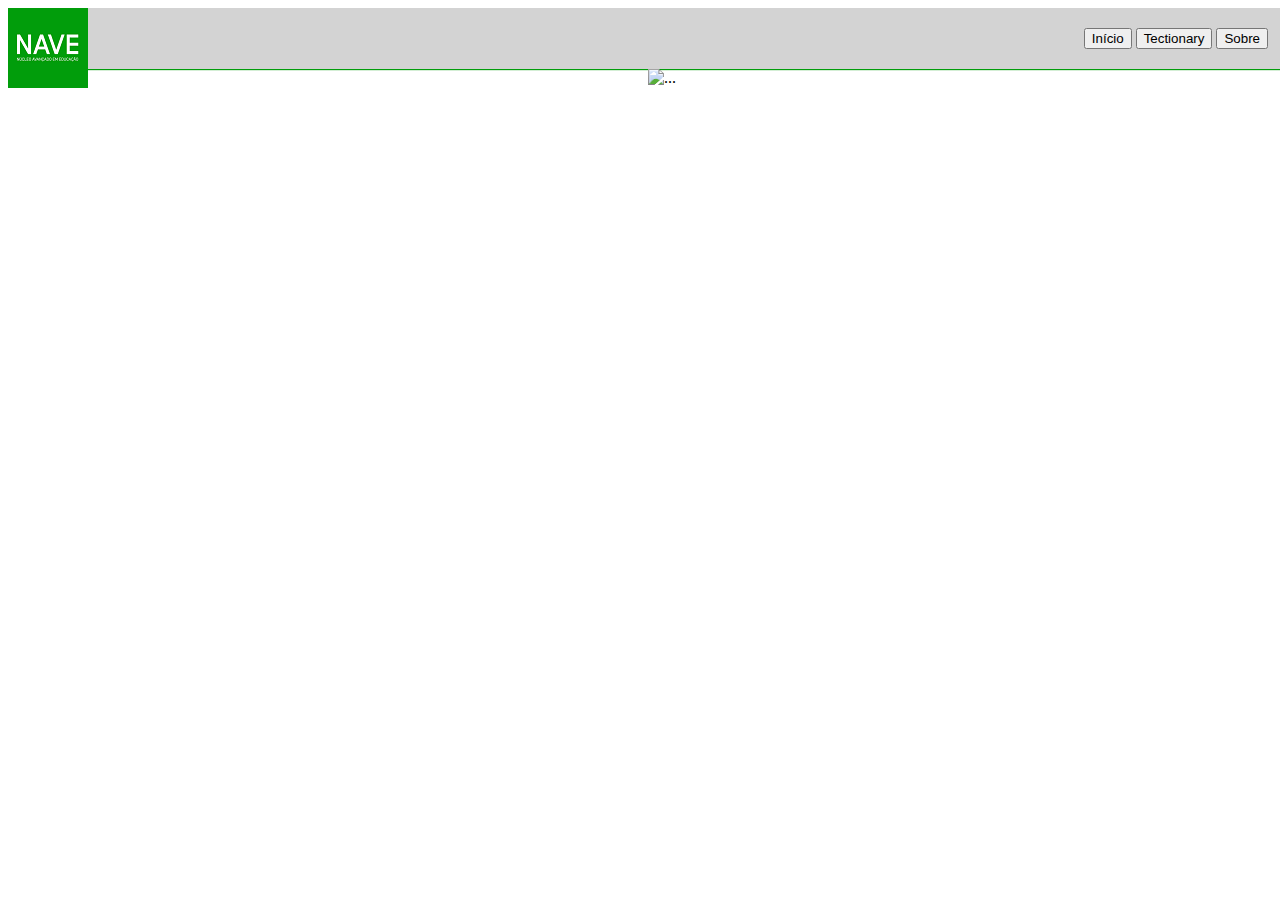
==== Sobre.html @ b7f5bfbb "Alterando o navbar" ====
<!DOCTYPE html>
<html lang="en">
<head>
    <meta charset="UTF-8">
    <meta http-equiv="X-UA-Compatible" content="IE=edge">
    <meta name="viewport" content="width=device-width, initial-scale=1.0">
    <title>Tectionary</title>
    <link href="https://cdn.jsdelivr.net/npm/bootstrap@5.0.1/dist/css/bootstrap.min.css" rel="stylesheet" integrity="sha384-+0n0xVW2eSR5OomGNYDnhzAbDsOXxcvSN1TPprVMTNDbiYZCxYbOOl7+AMvyTG2x" crossorigin="anonymous">
    <link rel="stylesheet" href=".\css\style.css">
</head>
<body>
     <header>
      <nav class="navbar navbar-expand-md  cabecalho1 ">
         <div class="container-fluid row">

              <div class="logo col">
                <a href="index.html"><img src="img\Logo.png"  alt=""></a>
             </div> 
             <div class="corButao col" >
                <button type="button" class="btn btn-outline-success"><a href="index.html" class="one">Início</a></button>
                <button type="button" class="btn btn-outline-success"><a href="Tectionary.html"class ="one">Tectionary</a></button>
                <button type="button" class="btn btn-outline-success"><a href="Sobre.html" class="one">Sobre</a></button>
               </div>
              </div>    
       </nav>
       
     </header>
   <main>
      
       <div class="container">
      
        <div>
                 <img src="img/EscolaVerde.png" class="img-fluid" alt="...">
                 
        </div>
      </div>
   </main>








     <script src=""></script>
    <script src="https://cdn.jsdelivr.net/npm/bootstrap@5.0.1/dist/js/bootstrap.bundle.min.js" integrity="sha384-gtEjrD/SeCtmISkJkNUaaKMoLD0//ElJ19smozuHV6z3Iehds+3Ulb9Bn9Plx0x4" crossorigin="anonymous"></script>
    <script src="https://cdn.jsdelivr.net/npm/@popperjs/core@2.9.2/dist/umd/popper.min.js" integrity="sha384-IQsoLXl5PILFhosVNubq5LC7Qb9DXgDA9i+tQ8Zj3iwWAwPtgFTxbJ8NT4GN1R8p" crossorigin="anonymous"></script>
    <script src="https://cdn.jsdelivr.net/npm/bootstrap@5.0.1/dist/js/bootstrap.min.js" integrity="sha384-Atwg2Pkwv9vp0ygtn1JAojH0nYbwNJLPhwyoVbhoPwBhjQPR5VtM2+xf0Uwh9KtT" crossorigin="anonymous"></script>
</body>
</html>
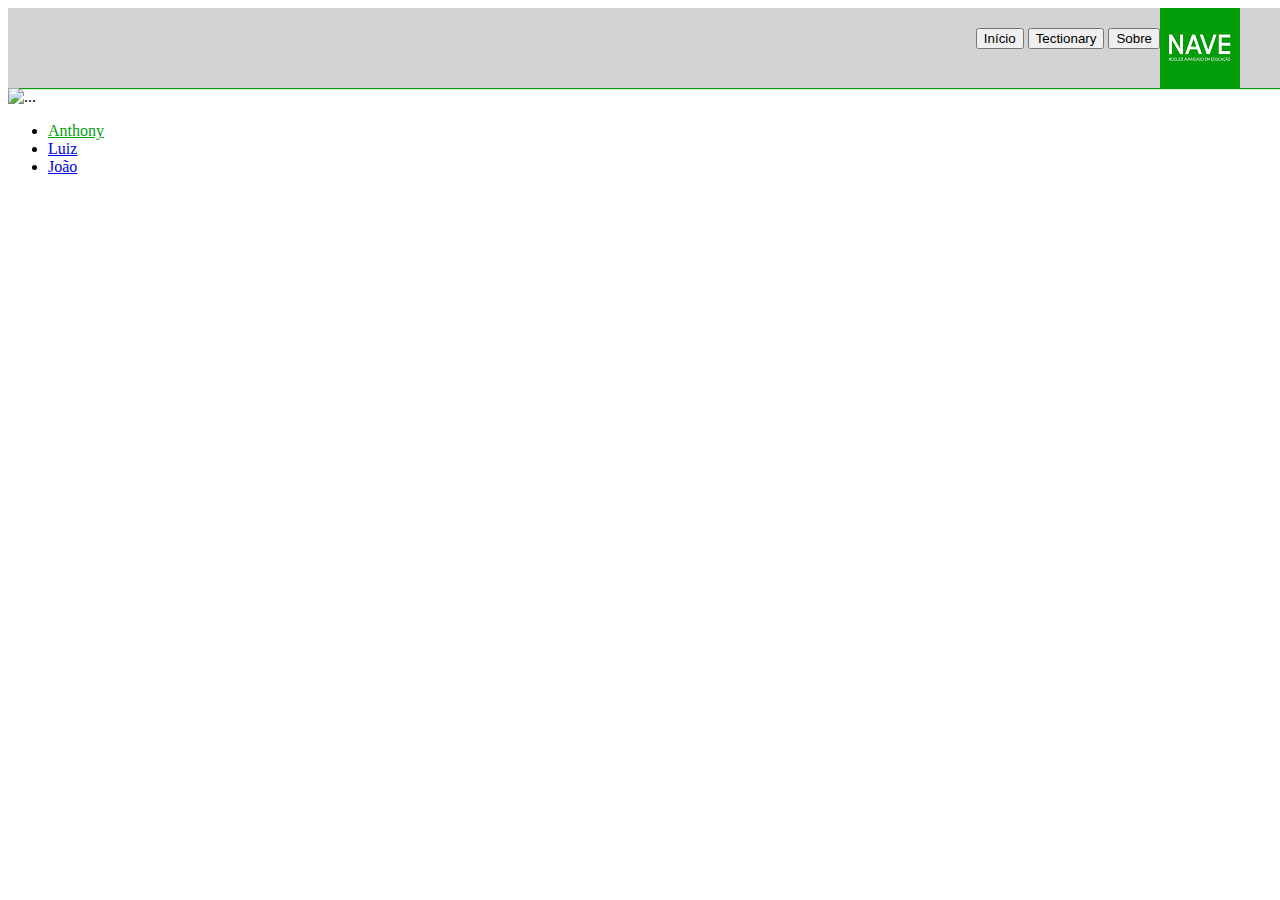
==== commit 545ca5a8: "Nav Sobre" ====
--- a/Sobre.html
+++ b/Sobre.html
@@ -13,8 +13,8 @@
       <nav class="navbar navbar-expand-md  cabecalho1 ">
          <div class="container-fluid row">
 
-              <div class="logo col">
-                <a href="index.html"><img src="img\Logo.png"  alt=""></a>
+              <div class="logo col-sm">
+                <a href="index.html"><img src="img\Logo.png" class="img-fluid"  alt=""></a>
              </div> 
              <div class="corButao col" >
                 <button type="button" class="btn btn-outline-success"><a href="index.html" class="one">Início</a></button>
@@ -22,7 +22,7 @@
                 <button type="button" class="btn btn-outline-success"><a href="Sobre.html" class="one">Sobre</a></button>
                </div>
               </div>    
-       </nav>
+        </nav>
        
      </header>
    <main>
@@ -33,6 +33,30 @@
                  <img src="img/EscolaVerde.png" class="img-fluid" alt="...">
                  
         </div>
+           <nav id="NavSobre" class=" navbar navbar-expand-md navbar-light bg-light">
+              <div class= "conteiner-fluid">
+                
+               <ul class="nav nav-pills">
+                    <li class="nav-item">
+                       <a class="nav-link corlink" href="#">Anthony</a>
+                    </li>
+                    <li class="nav-item">
+                       <a class="nav-link" href="#">Luiz</a>
+                    </li>
+                    <li class="nav-item">
+                      <a class="nav-link" href="#">João</a>
+                    </li>
+               </ul>
+              </div>
+           </nav>
+          <div data-bs-spy ="scroll" data-bs-target="#nav" dat-bs-offset="0" class = "scrollspy-example" tabindex="0" >
+             <h4></h4>
+             <h4></h4>
+             <h4></h4>
+             
+
+          </div>
+
       </div>
    </main>
 
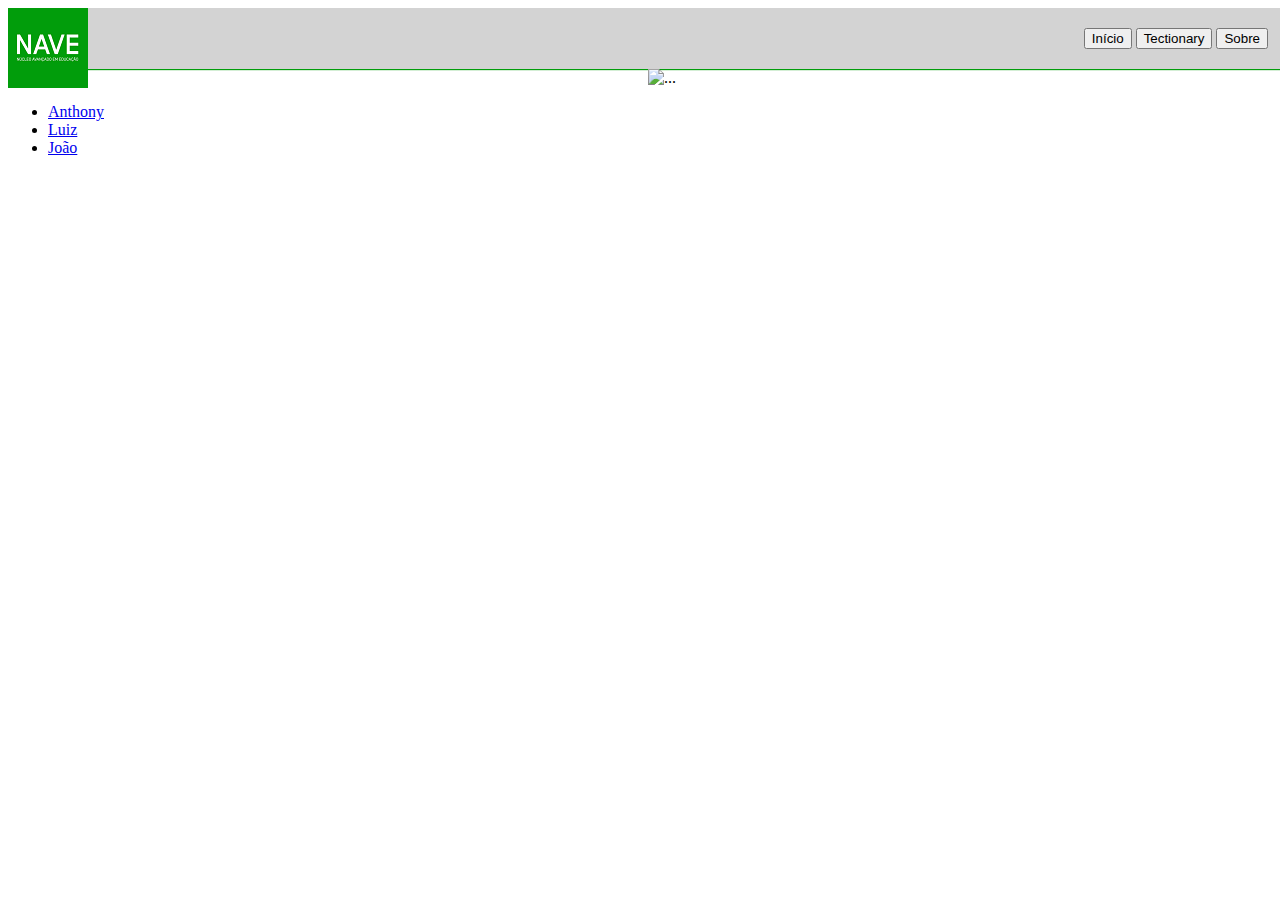
==== commit 5c9e7277: "Juntando os arquivos" ====
--- a/Sobre.html
+++ b/Sobre.html
@@ -13,8 +13,8 @@
       <nav class="navbar navbar-expand-md  cabecalho1 ">
          <div class="container-fluid row">
 
-              <div class="logo col-sm">
-                <a href="index.html"><img src="img\Logo.png" class="img-fluid"  alt=""></a>
+              <div class="logo col">
+                <a href="index.html"><img src="img\Logo.png"  alt=""></a>
              </div> 
              <div class="corButao col" >
                 <button type="button" class="btn btn-outline-success"><a href="index.html" class="one">Início</a></button>
@@ -22,7 +22,7 @@
                 <button type="button" class="btn btn-outline-success"><a href="Sobre.html" class="one">Sobre</a></button>
                </div>
               </div>    
-        </nav>
+       </nav>
        
      </header>
    <main>
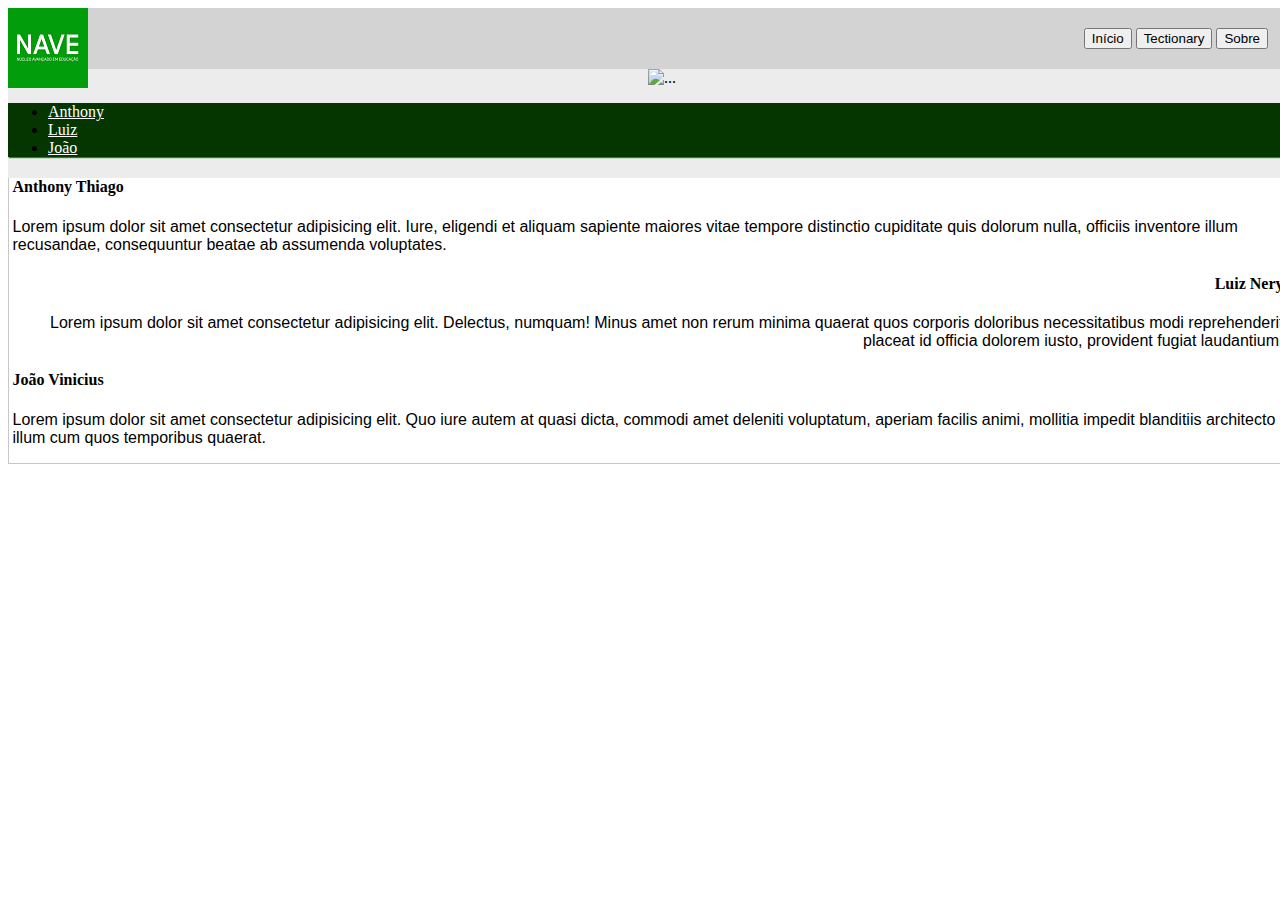
==== commit 4eb2d00e: "Pag Sobre" ====
--- a/Sobre.html
+++ b/Sobre.html
@@ -25,34 +25,51 @@
        </nav>
        
      </header>
-   <main>
+   <main class="corFundoPag" >
       
-       <div class="container">
+       <div class="container corFundo">
       
         <div>
                  <img src="img/EscolaVerde.png" class="img-fluid" alt="...">
                  
         </div>
-           <nav id="NavSobre" class=" navbar navbar-expand-md navbar-light bg-light">
+           <nav id="NavSobre" class=" navbar navbar-expand-md  NavSobre">
               <div class= "conteiner-fluid">
                 
                <ul class="nav nav-pills">
                     <li class="nav-item">
-                       <a class="nav-link corlink" href="#">Anthony</a>
+                       <a class="nav-link corlink" href="#anthony">Anthony</a>
                     </li>
                     <li class="nav-item">
-                       <a class="nav-link" href="#">Luiz</a>
+                       <a class="nav-link corlink" href="#luiz">Luiz</a>
                     </li>
                     <li class="nav-item">
-                      <a class="nav-link" href="#">João</a>
+                      <a class="nav-link corlink" href="#joao">João</a>
                     </li>
                </ul>
               </div>
            </nav>
-          <div data-bs-spy ="scroll" data-bs-target="#nav" dat-bs-offset="0" class = "scrollspy-example" tabindex="0" >
-             <h4></h4>
-             <h4></h4>
-             <h4></h4>
+          <div data-bs-spy ="scroll" data-bs-target="#nav" dat-bs-offset="0" class = "scrollspy corpo corFundo1" tabindex="0" >
+             
+             <div class="row">
+                <div class="col-6 margem">
+                   <h4 id="anthony">Anthony Thiago</h4>
+                   <p class="fonteTan">Lorem ipsum dolor sit amet consectetur adipisicing elit. Iure, eligendi et aliquam sapiente maiores vitae tempore distinctio cupiditate quis dolorum nulla, officiis inventore illum recusandae, consequuntur beatae ab assumenda voluptates.</p>
+                </div>
+             </div>
+             <div class="row">
+
+                <div class="col-6 alinhar">
+                   <h4 id="luiz" >Luiz Nery</h4>
+                   <p class="fonteTan">Lorem ipsum dolor sit amet consectetur adipisicing elit. Delectus, numquam! Minus amet non rerum minima quaerat quos corporis doloribus necessitatibus modi reprehenderit placeat id officia dolorem iusto, provident fugiat laudantium.</p>
+                </div>
+             </div>
+             <div class="row">
+                <div class="col-6 margem1">
+                   <h4  id="joao">João Vinicius</h4>
+                   <p class="fonteTan">Lorem ipsum dolor sit amet consectetur adipisicing elit. Quo iure autem at quasi dicta, commodi amet deleniti voluptatum, aperiam facilis animi, mollitia impedit blanditiis architecto illum cum quos temporibus quaerat.</p>
+                </div>
+             </div>
              
 
           </div>
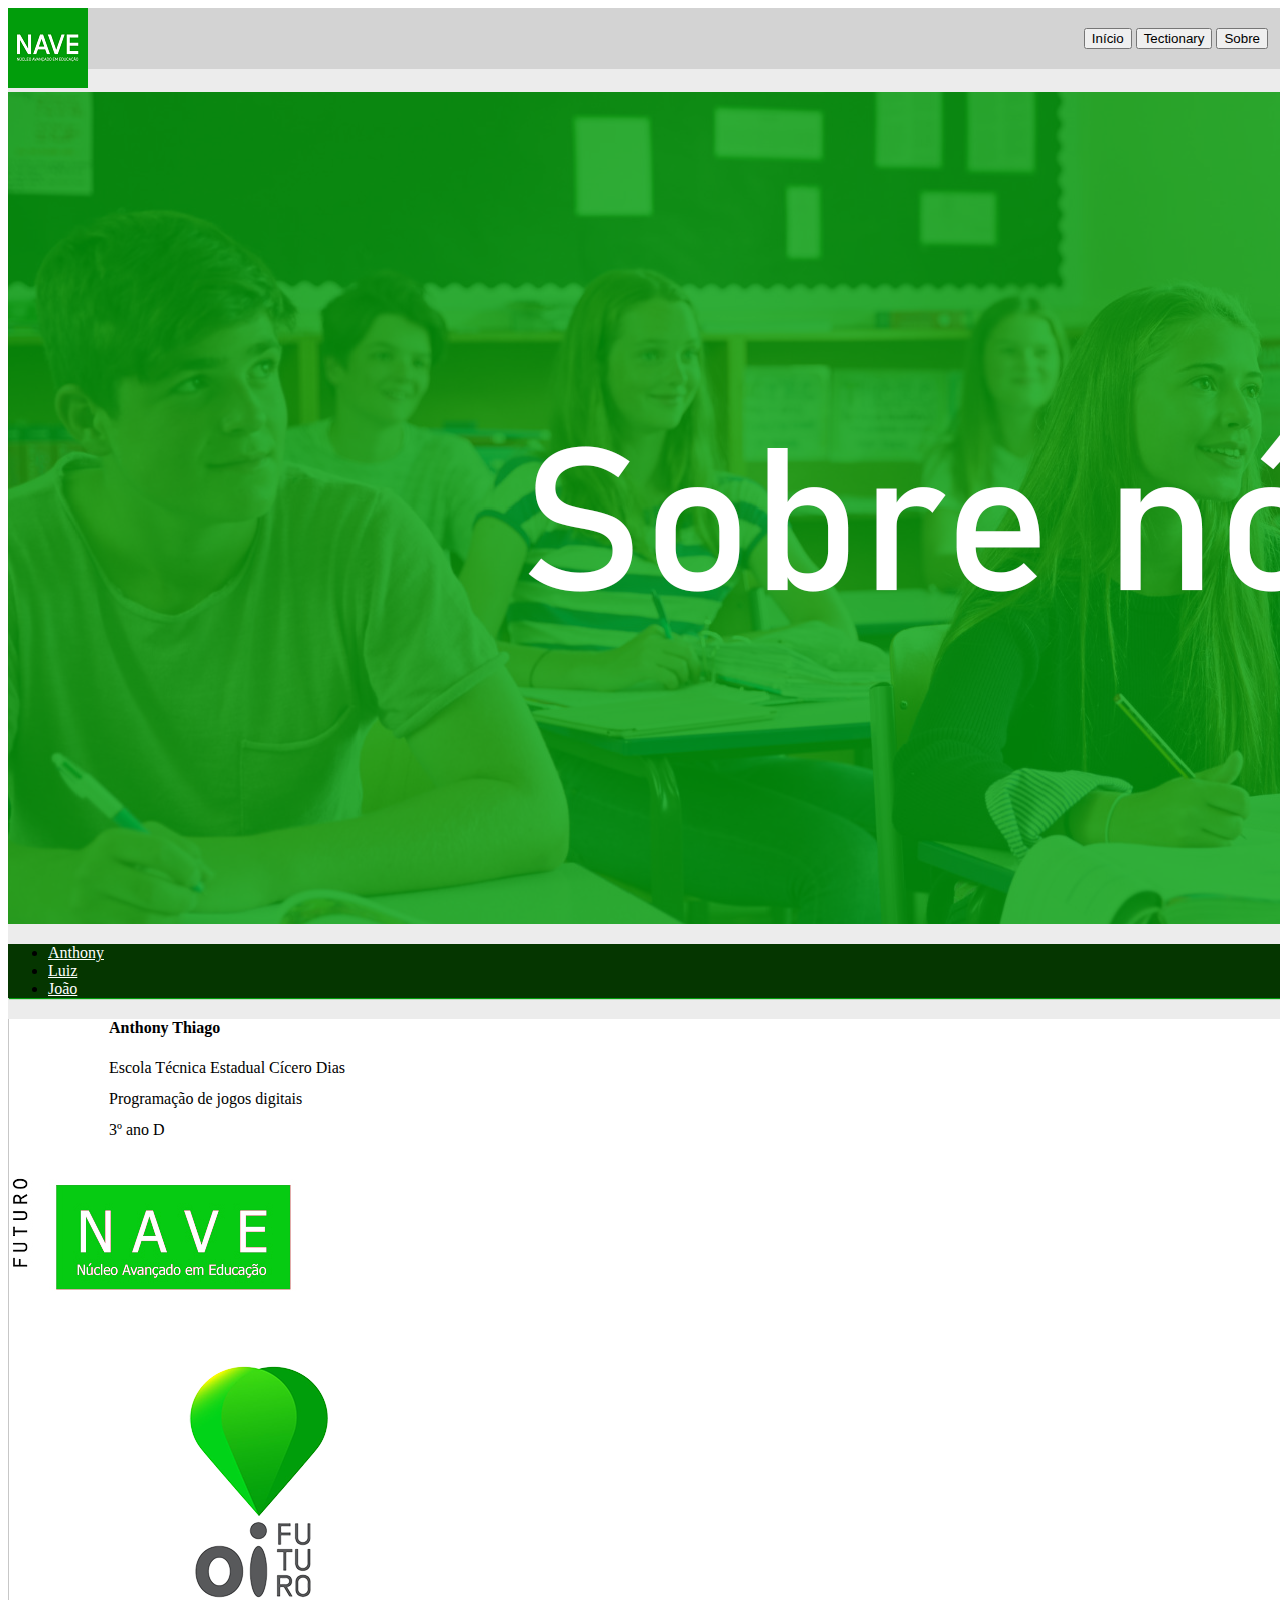
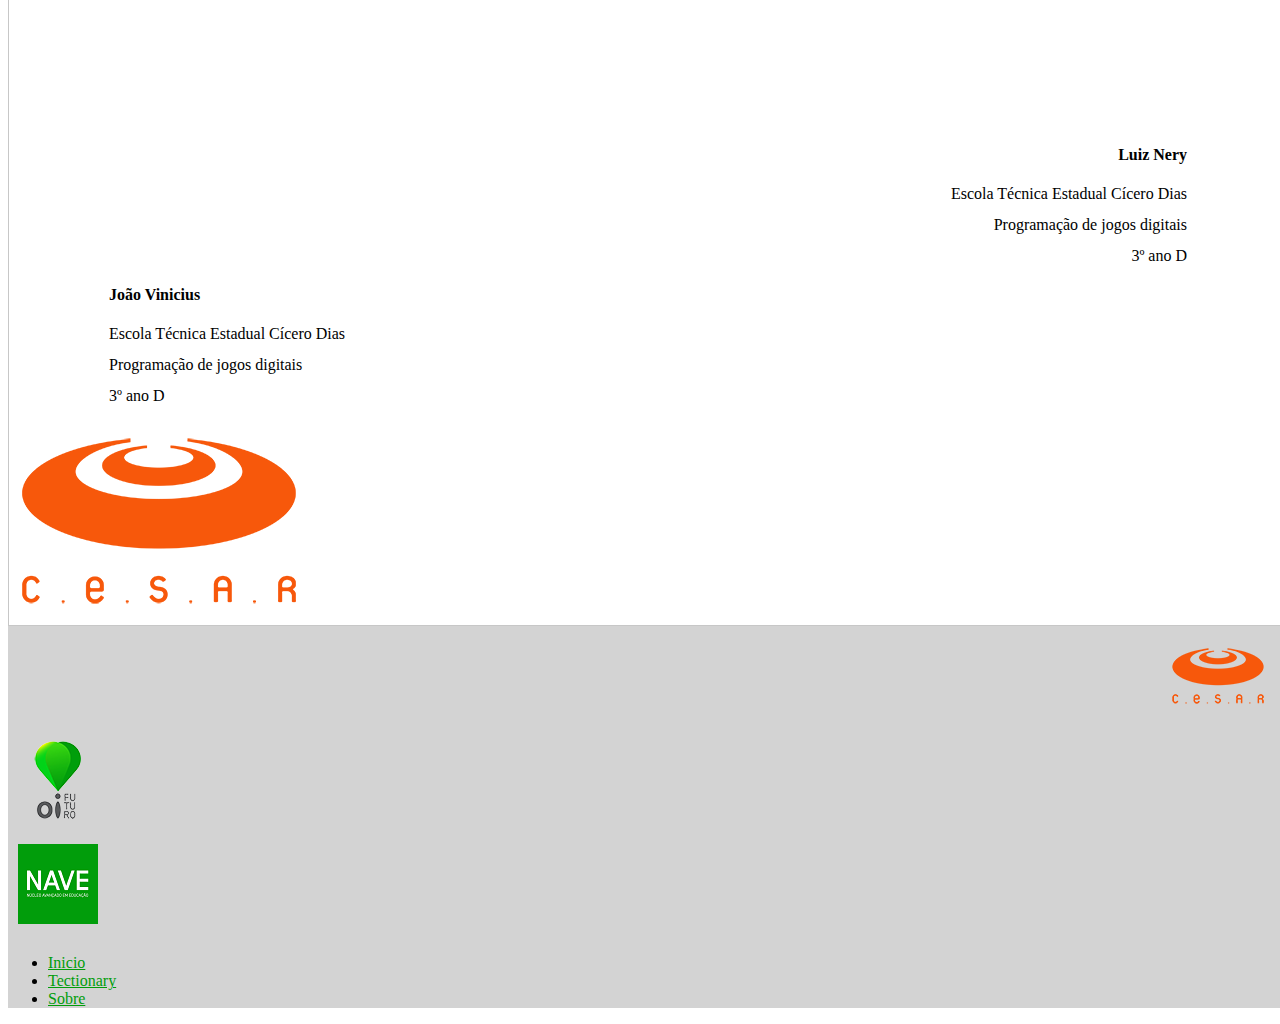
==== commit dfdb5e1b: "footer" ====
--- a/Sobre.html
+++ b/Sobre.html
@@ -29,10 +29,10 @@
       
        <div class="container corFundo">
       
-        <div>
-                 <img src="img/EscolaVerde.png" class="img-fluid" alt="...">
+         <div>
+                 <img src="img/escolaCerta.png" class="img-fluid" alt="...">
                  
-        </div>
+         </div>
            <nav id="NavSobre" class=" navbar navbar-expand-md  NavSobre">
               <div class= "conteiner-fluid">
                 
@@ -54,29 +54,70 @@
              <div class="row">
                 <div class="col-6 margem">
                    <h4 id="anthony">Anthony Thiago</h4>
-                   <p class="fonteTan">Lorem ipsum dolor sit amet consectetur adipisicing elit. Iure, eligendi et aliquam sapiente maiores vitae tempore distinctio cupiditate quis dolorum nulla, officiis inventore illum recusandae, consequuntur beatae ab assumenda voluptates.</p>
+                   <p class="fonteTan"><pre></pre> Escola Técnica Estadual Cícero Dias <pre></pre> Programação de jogos digitais <pre></pre> 3º ano D <pre></pre> </p>
+                </div>
+                <div class="col-4">
+                        <img src="img/NaveCerta.png" alt="" class="img-fluid">
                 </div>
              </div>
              <div class="row">
-
+                 <div class = "col-4">
+                      <img src="img/LogOIFuturo.png" alt="" class="img-fluid margem1">
+                 </div>
                 <div class="col-6 alinhar">
                    <h4 id="luiz" >Luiz Nery</h4>
-                   <p class="fonteTan">Lorem ipsum dolor sit amet consectetur adipisicing elit. Delectus, numquam! Minus amet non rerum minima quaerat quos corporis doloribus necessitatibus modi reprehenderit placeat id officia dolorem iusto, provident fugiat laudantium.</p>
+                   <p class="fonteTan"><pre></pre> Escola Técnica Estadual Cícero Dias <pre></pre> Programação de jogos digitais <pre></pre> 3º ano D <pre></pre> </p>
                 </div>
+               
              </div>
              <div class="row">
                 <div class="col-6 margem1">
                    <h4  id="joao">João Vinicius</h4>
-                   <p class="fonteTan">Lorem ipsum dolor sit amet consectetur adipisicing elit. Quo iure autem at quasi dicta, commodi amet deleniti voluptatum, aperiam facilis animi, mollitia impedit blanditiis architecto illum cum quos temporibus quaerat.</p>
+                   <p class="fonteTan"><pre></pre> Escola Técnica Estadual Cícero Dias <pre></pre> Programação de jogos digitais <pre></pre> 3º ano D <pre></pre> </p>
+                </div>
+
+                <div class="col-4">
+                   <img src="img/LogoCESAR.png" alt="" class="img-fluid alinhar">
+
                 </div>
              </div>
              
-
           </div>
 
+       
       </div>
    </main>
+   <footer class="fundoF" >   
+     
+      <div class="container-fluid ">
+       <div class="row Ajustelogo">
+            <div class="col ajuste"> 
+               <img src="./img/Logo_CESAR.png" alt="">
+                 
+            </div>
+            <div class="col-md-auto"> 
+               <img src="./img/LogOIFut.png" alt="">
+            </div>
+            <div class="col ajuste1"> 
+                 <img src="img/Logo.png" alt="">
+            </div>
+       </div>
+         <div class="row">
+             <div class="col">
+                 
+                <ul>
+                   <li><a class="cor" href="index.html">Inicio</a></li>
+                   <li><a class="cor" href="Tectionary.html">Tectionary</a></li>
+                   <li><a class="cor" href="Sobre.html">Sobre</a></li>
+                </ul>
+                
+             </div>
+           
+          </div>
+     </div>
 
+
+   </footer>
 
 
 
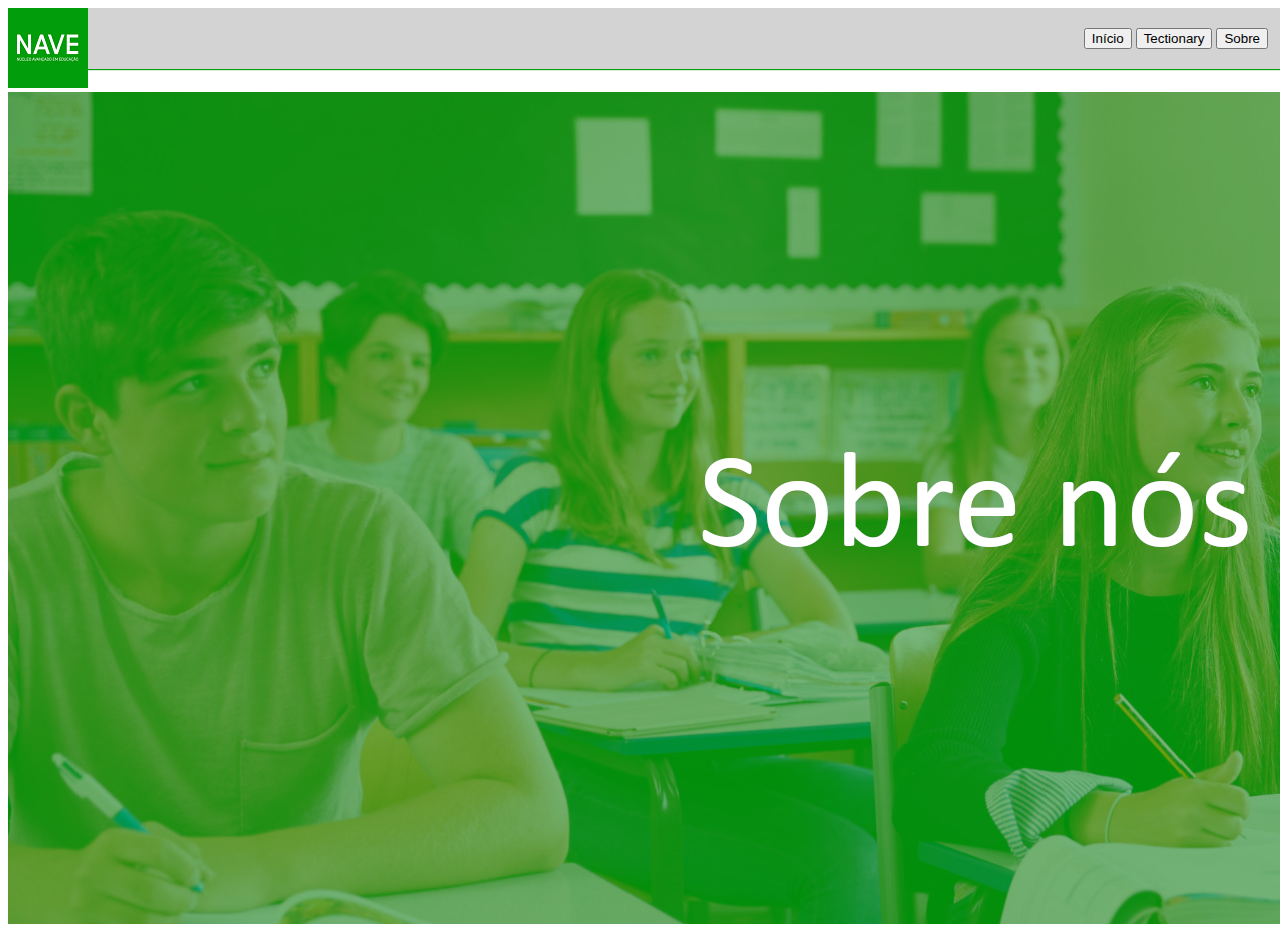
==== commit 9efc414a: "Merge pull request #5 from anthonyLimaNave/main" ====
--- a/Sobre.html
+++ b/Sobre.html
@@ -19,113 +19,18 @@
              <div class="corButao col" >
                 <button type="button" class="btn btn-outline-success"><a href="index.html" class="one">Início</a></button>
                 <button type="button" class="btn btn-outline-success"><a href="Tectionary.html"class ="one">Tectionary</a></button>
-                <button type="button" class="btn btn-outline-success"><a href="Sobre.html" class="one">Sobre</a></button>
+                <button type="button" class="btn btn-outline-success"><a href="Sobre.html" class="one">Sobre</a></button> 
                </div>
               </div>    
-       </nav>
-       
+       </nav> 
      </header>
-   <main class="corFundoPag" >
-      
-       <div class="container corFundo">
-      
-         <div>
-                 <img src="img/escolaCerta.png" class="img-fluid" alt="...">
-                 
-         </div>
-           <nav id="NavSobre" class=" navbar navbar-expand-md  NavSobre">
-              <div class= "conteiner-fluid">
-                
-               <ul class="nav nav-pills">
-                    <li class="nav-item">
-                       <a class="nav-link corlink" href="#anthony">Anthony</a>
-                    </li>
-                    <li class="nav-item">
-                       <a class="nav-link corlink" href="#luiz">Luiz</a>
-                    </li>
-                    <li class="nav-item">
-                      <a class="nav-link corlink" href="#joao">João</a>
-                    </li>
-               </ul>
-              </div>
-           </nav>
-          <div data-bs-spy ="scroll" data-bs-target="#nav" dat-bs-offset="0" class = "scrollspy corpo corFundo1" tabindex="0" >
-             
-             <div class="row">
-                <div class="col-6 margem">
-                   <h4 id="anthony">Anthony Thiago</h4>
-                   <p class="fonteTan"><pre></pre> Escola Técnica Estadual Cícero Dias <pre></pre> Programação de jogos digitais <pre></pre> 3º ano D <pre></pre> </p>
-                </div>
-                <div class="col-4">
-                        <img src="img/NaveCerta.png" alt="" class="img-fluid">
-                </div>
-             </div>
-             <div class="row">
-                 <div class = "col-4">
-                      <img src="img/LogOIFuturo.png" alt="" class="img-fluid margem1">
-                 </div>
-                <div class="col-6 alinhar">
-                   <h4 id="luiz" >Luiz Nery</h4>
-                   <p class="fonteTan"><pre></pre> Escola Técnica Estadual Cícero Dias <pre></pre> Programação de jogos digitais <pre></pre> 3º ano D <pre></pre> </p>
-                </div>
-               
-             </div>
-             <div class="row">
-                <div class="col-6 margem1">
-                   <h4  id="joao">João Vinicius</h4>
-                   <p class="fonteTan"><pre></pre> Escola Técnica Estadual Cícero Dias <pre></pre> Programação de jogos digitais <pre></pre> 3º ano D <pre></pre> </p>
-                </div>
-
-                <div class="col-4">
-                   <img src="img/LogoCESAR.png" alt="" class="img-fluid alinhar">
-
-                </div>
-             </div>
-             
-          </div>
-
-       
+   <main>
+       <div class="container">
+        <div>
+                 <img src="img/EscolaVerde.png" class="img-fluid" alt="...">
+        </div>
       </div>
    </main>
-   <footer class="fundoF" >   
-     
-      <div class="container-fluid ">
-       <div class="row Ajustelogo">
-            <div class="col ajuste"> 
-               <img src="./img/Logo_CESAR.png" alt="">
-                 
-            </div>
-            <div class="col-md-auto"> 
-               <img src="./img/LogOIFut.png" alt="">
-            </div>
-            <div class="col ajuste1"> 
-                 <img src="img/Logo.png" alt="">
-            </div>
-       </div>
-         <div class="row">
-             <div class="col">
-                 
-                <ul>
-                   <li><a class="cor" href="index.html">Inicio</a></li>
-                   <li><a class="cor" href="Tectionary.html">Tectionary</a></li>
-                   <li><a class="cor" href="Sobre.html">Sobre</a></li>
-                </ul>
-                
-             </div>
-           
-          </div>
-     </div>
-
-
-   </footer>
-
-
-
-
-
-
-
-     <script src=""></script>
     <script src="https://cdn.jsdelivr.net/npm/bootstrap@5.0.1/dist/js/bootstrap.bundle.min.js" integrity="sha384-gtEjrD/SeCtmISkJkNUaaKMoLD0//ElJ19smozuHV6z3Iehds+3Ulb9Bn9Plx0x4" crossorigin="anonymous"></script>
     <script src="https://cdn.jsdelivr.net/npm/@popperjs/core@2.9.2/dist/umd/popper.min.js" integrity="sha384-IQsoLXl5PILFhosVNubq5LC7Qb9DXgDA9i+tQ8Zj3iwWAwPtgFTxbJ8NT4GN1R8p" crossorigin="anonymous"></script>
     <script src="https://cdn.jsdelivr.net/npm/bootstrap@5.0.1/dist/js/bootstrap.min.js" integrity="sha384-Atwg2Pkwv9vp0ygtn1JAojH0nYbwNJLPhwyoVbhoPwBhjQPR5VtM2+xf0Uwh9KtT" crossorigin="anonymous"></script>
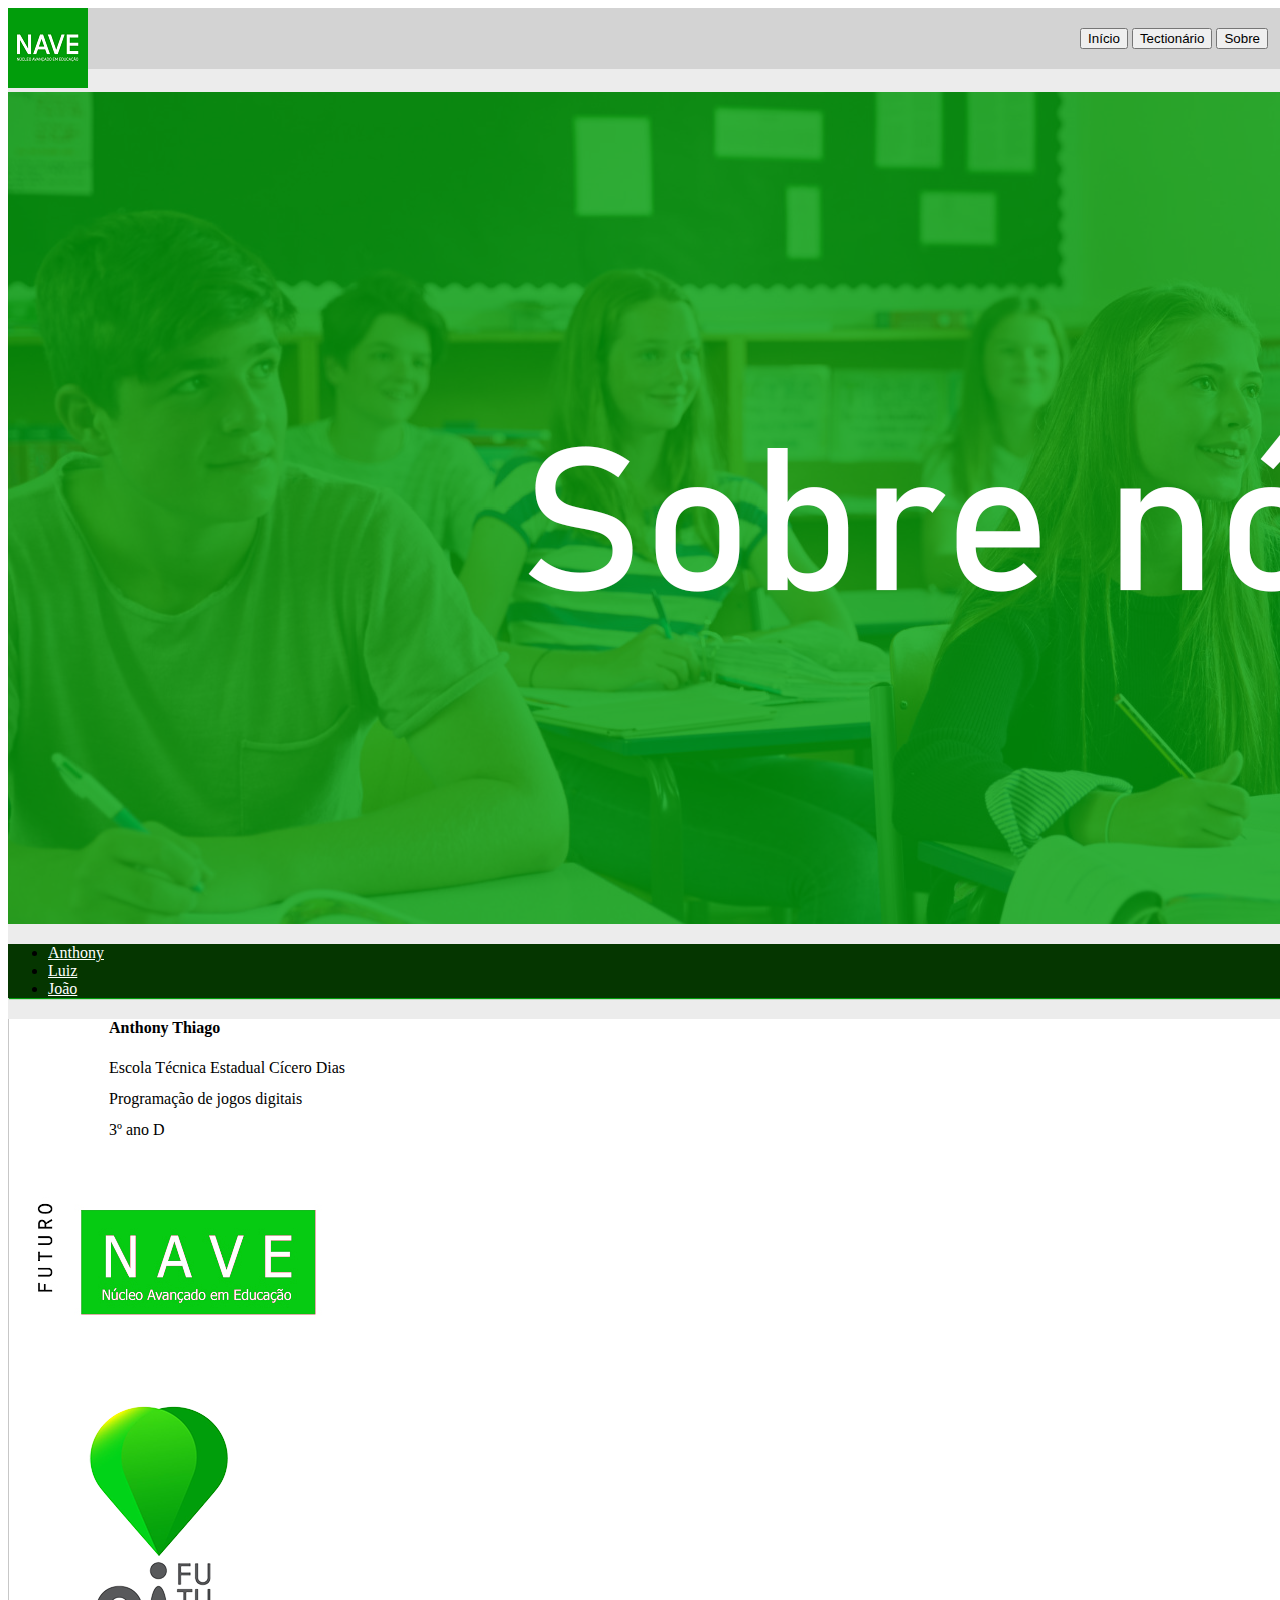
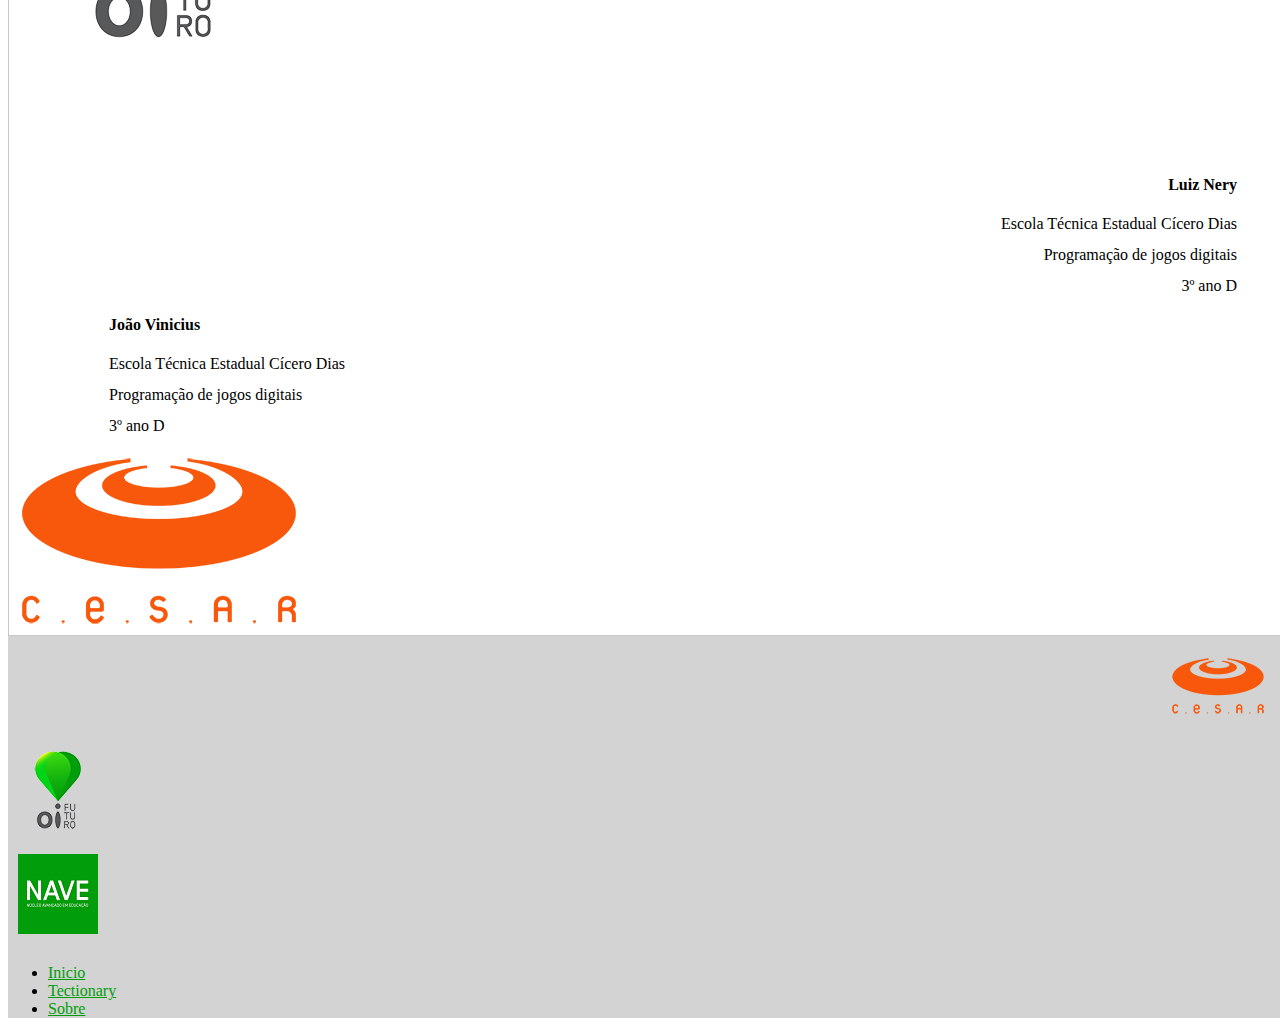
==== commit ece56a22: "Quase pronto" ====
--- a/Sobre.html
+++ b/Sobre.html
@@ -5,6 +5,7 @@
     <meta http-equiv="X-UA-Compatible" content="IE=edge">
     <meta name="viewport" content="width=device-width, initial-scale=1.0">
     <title>Tectionary</title>
+    <link rel="shortcut icon" href="img/favicon/Dictionary.png" type="image/x-icon">
     <link href="https://cdn.jsdelivr.net/npm/bootstrap@5.0.1/dist/css/bootstrap.min.css" rel="stylesheet" integrity="sha384-+0n0xVW2eSR5OomGNYDnhzAbDsOXxcvSN1TPprVMTNDbiYZCxYbOOl7+AMvyTG2x" crossorigin="anonymous">
     <link rel="stylesheet" href=".\css\style.css">
 </head>
@@ -18,19 +19,114 @@
              </div> 
              <div class="corButao col" >
                 <button type="button" class="btn btn-outline-success"><a href="index.html" class="one">Início</a></button>
-                <button type="button" class="btn btn-outline-success"><a href="Tectionary.html"class ="one">Tectionary</a></button>
+                <button type="button" class="btn btn-outline-success"><a href="Tectionary.html"class ="one">Tectionário</a></button>
                 <button type="button" class="btn btn-outline-success"><a href="Sobre.html" class="one">Sobre</a></button> 
                </div>
               </div>    
        </nav> 
      </header>
-   <main>
-       <div class="container">
-        <div>
-                 <img src="img/EscolaVerde.png" class="img-fluid" alt="...">
-        </div>
+
+   <main class="corFundoPag" >
+      
+       <div class="container corFundo">
+      
+         <div>
+                 <img src="img/escolaCerta.png" class="img-fluid" alt="...">
+                 
+         </div>
+           <nav id="NavSobre" class=" navbar navbar-expand-md  NavSobre">
+              <div class= "conteiner-fluid">
+                
+               <ul class="nav nav-pills">
+                    <li class="nav-item">
+                       <a class="nav-link corlink" href="#anthony">Anthony</a>
+                    </li>
+                    <li class="nav-item">
+                       <a class="nav-link corlink" href="#luiz">Luiz</a>
+                    </li>
+                    <li class="nav-item">
+                      <a class="nav-link corlink" href="#joao">João</a>
+                    </li>
+               </ul>
+              </div>
+           </nav>
+          <div data-bs-spy ="scroll" data-bs-target="#nav" dat-bs-offset="0" class = "scrollspy corpo corFundo1" tabindex="0" >
+             
+             <div class="row">
+                <div class="col-6 margem">
+                   <h4 id="anthony">Anthony Thiago</h4>
+                   <p class="fonteTan"><pre></pre> Escola Técnica Estadual Cícero Dias <pre></pre> Programação de jogos digitais <pre></pre> 3º ano D <pre></pre> </p>
+                </div>
+                <div class="col-4">
+                        <img src="img/NaveCerta.png" alt="" style="padding: 25px;">
+                </div>
+             </div>
+             <div class="row">
+                 <div class = "col-4">
+                      <img src="img/LogOIFuturo.png" alt="" >
+                 </div>
+                <div class="col-6 alinhar">
+                   <h4 id="luiz" >Luiz Nery</h4>
+                   <p class="fonteTan"><pre></pre> Escola Técnica Estadual Cícero Dias <pre></pre> Programação de jogos digitais <pre></pre> 3º ano D <pre></pre> </p>
+                </div>
+               
+             </div>
+             <div class="row">
+                <div class="col-6 margem1">
+                   <h4  id="joao">João Vinicius</h4>
+                   <p class="fonteTan"><pre></pre> Escola Técnica Estadual Cícero Dias <pre></pre> Programação de jogos digitais <pre></pre> 3º ano D <pre></pre> </p>
+                </div>
+
+                <div class="col-4">
+                   <img src="img/LogoCESAR.png" alt="" class="img-fluid">
+
+                </div>
+             </div>
+             
+          </div>
+
+       
       </div>
    </main>
+   <footer class="fundoF" >   
+     
+      <div class="container-fluid ">
+       <div class="row Ajustelogo">
+            <div class="col ajuste"> 
+               <img src="./img/Logo_CESAR.png" alt="">
+                 
+            </div>
+            <div class="col-md-auto"> 
+               <img src="./img/LogOIFut.png" alt="">
+            </div>
+            <div class="col ajuste1"> 
+                 <img src="img/Logo.png" alt="">
+            </div>
+       </div>
+         <div class="row">
+             <div class="col">
+                 
+                <ul>
+                   <li><a class="cor" href="index.html">Inicio</a></li>
+                   <li><a class="cor" href="Tectionary.html">Tectionary</a></li>
+                   <li><a class="cor" href="Sobre.html">Sobre</a></li>
+                </ul>
+                
+             </div>
+           
+          </div>
+     </div>
+
+
+   </footer>
+
+
+
+
+
+
+
+
     <script src="https://cdn.jsdelivr.net/npm/bootstrap@5.0.1/dist/js/bootstrap.bundle.min.js" integrity="sha384-gtEjrD/SeCtmISkJkNUaaKMoLD0//ElJ19smozuHV6z3Iehds+3Ulb9Bn9Plx0x4" crossorigin="anonymous"></script>
     <script src="https://cdn.jsdelivr.net/npm/@popperjs/core@2.9.2/dist/umd/popper.min.js" integrity="sha384-IQsoLXl5PILFhosVNubq5LC7Qb9DXgDA9i+tQ8Zj3iwWAwPtgFTxbJ8NT4GN1R8p" crossorigin="anonymous"></script>
     <script src="https://cdn.jsdelivr.net/npm/bootstrap@5.0.1/dist/js/bootstrap.min.js" integrity="sha384-Atwg2Pkwv9vp0ygtn1JAojH0nYbwNJLPhwyoVbhoPwBhjQPR5VtM2+xf0Uwh9KtT" crossorigin="anonymous"></script>
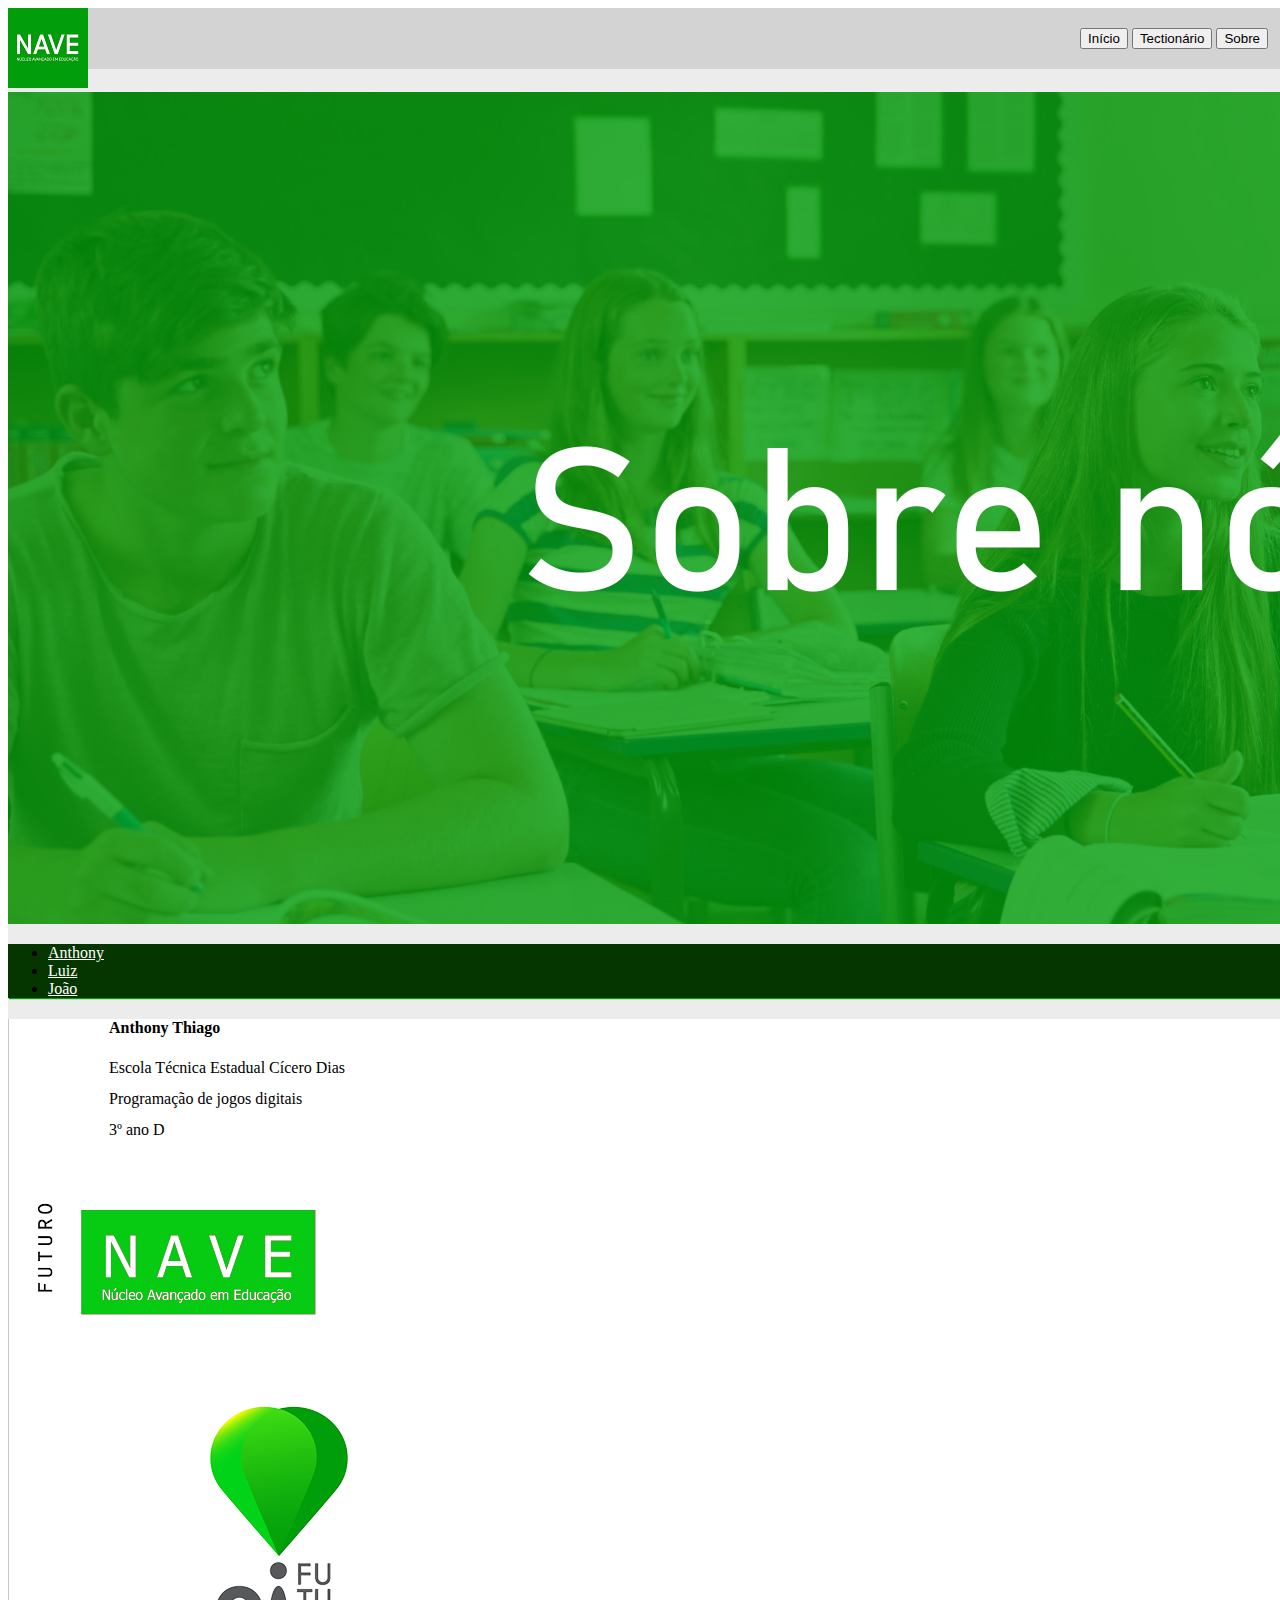
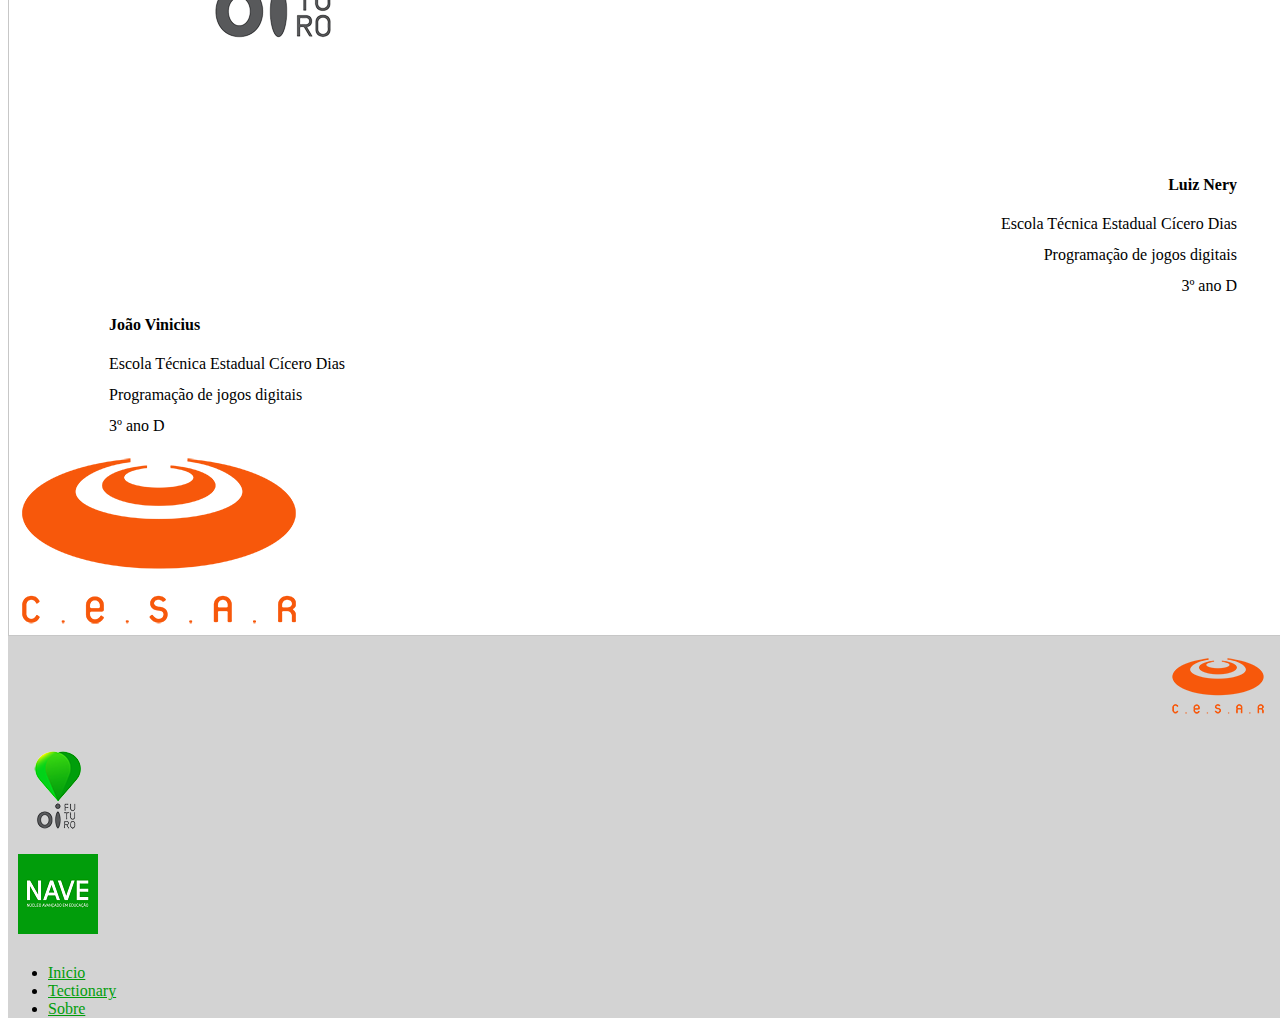
==== commit 42297895: "Ajustes finais" ====
--- a/Sobre.html
+++ b/Sobre.html
@@ -57,13 +57,13 @@
                    <h4 id="anthony">Anthony Thiago</h4>
                    <p class="fonteTan"><pre></pre> Escola Técnica Estadual Cícero Dias <pre></pre> Programação de jogos digitais <pre></pre> 3º ano D <pre></pre> </p>
                 </div>
-                <div class="col-4">
+                <div class="col-md-auto">
                         <img src="img/NaveCerta.png" alt="" style="padding: 25px;">
                 </div>
              </div>
              <div class="row">
-                 <div class = "col-4">
-                      <img src="img/LogOIFuturo.png" alt="" >
+                 <div class = "col-md-auto">
+                      <img src="img/LogOIFuturo.png" alt="" style = "margin-left: 120px;">
                  </div>
                 <div class="col-6 alinhar">
                    <h4 id="luiz" >Luiz Nery</h4>
@@ -77,8 +77,8 @@
                    <p class="fonteTan"><pre></pre> Escola Técnica Estadual Cícero Dias <pre></pre> Programação de jogos digitais <pre></pre> 3º ano D <pre></pre> </p>
                 </div>
 
-                <div class="col-4">
-                   <img src="img/LogoCESAR.png" alt="" class="img-fluid">
+                <div class="col-md-auto">
+                   <img src="img/LogoCESAR.png" alt="">
 
                 </div>
              </div>
